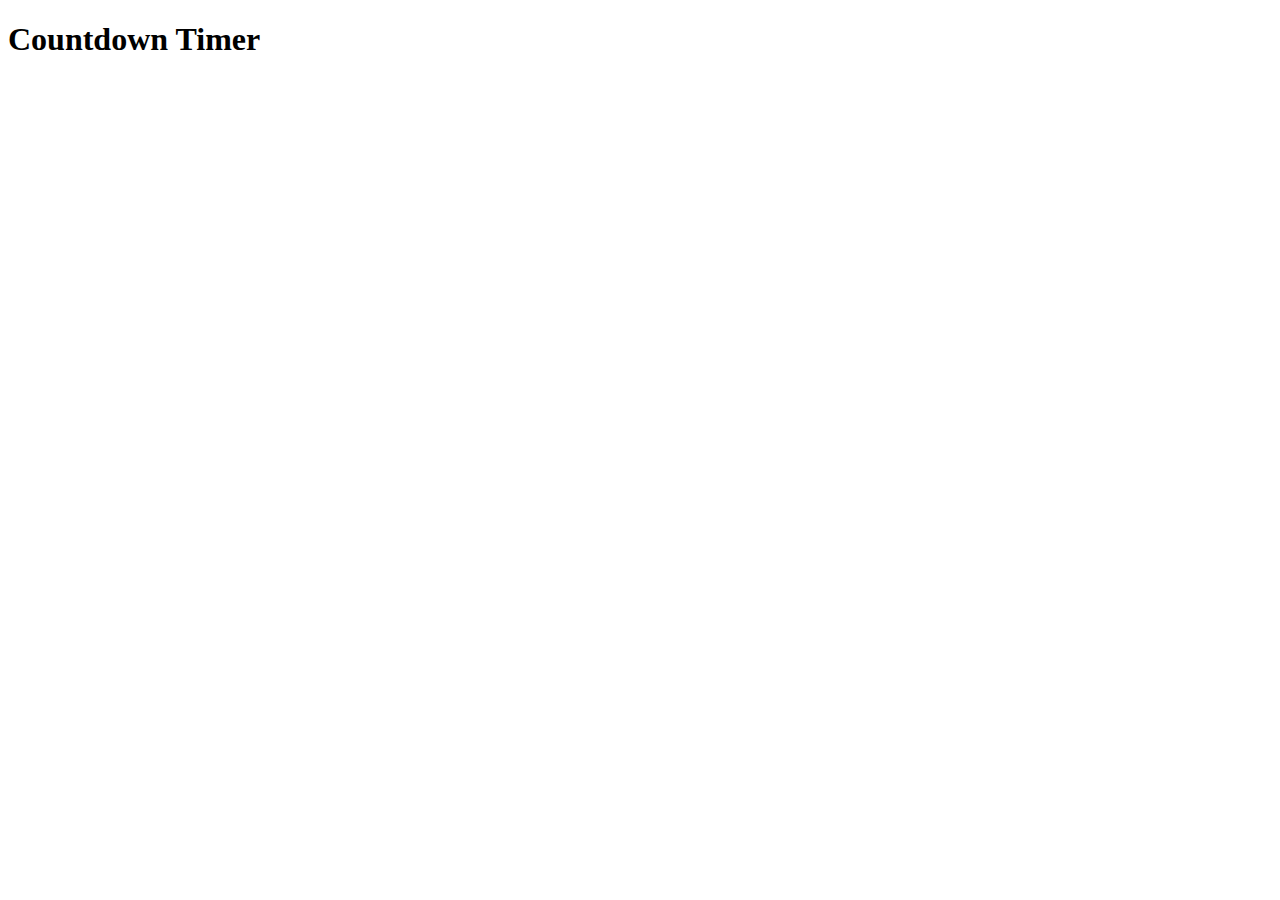
==== Unit 4/index.html @ 9790d1e7 "add countdown Timer" ====
<!DOCTYPE html>
<html lang="en">

<head>
    <meta charset="UTF-8">
    <meta name="viewport" content="width=device-width, initial-scale=1.0">
    <meta http-equiv="X-UA-Compatible" content="ie=edge">
    <title>Countdown Timer</title>
</head>

<body>
    <h1>Countdown Timer</h1>
    <div id="result"></div>
    <script src="countdownTimer.js"></script>
</body>

</html>
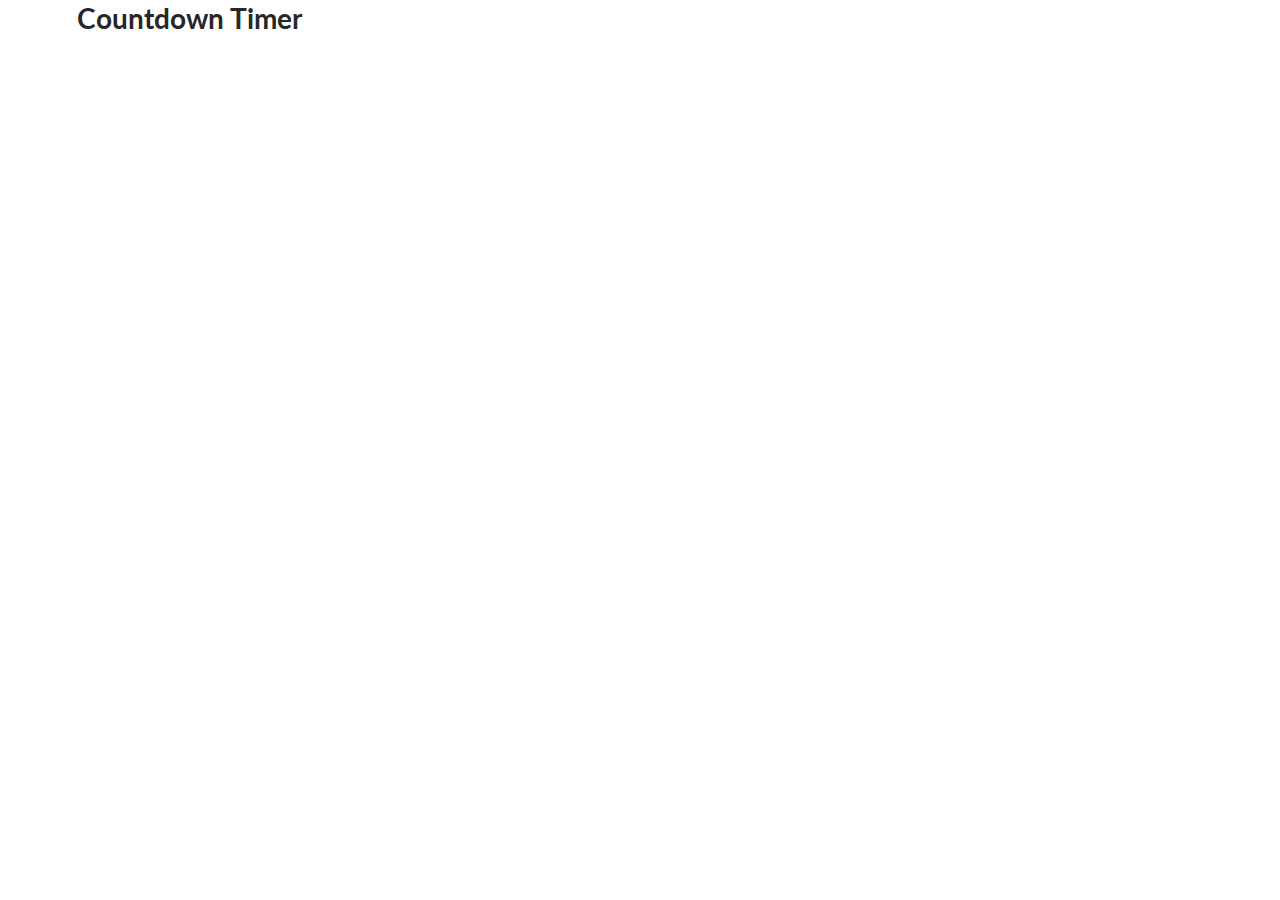
==== commit a7055a3f: "edit countdown timer layout" ====
--- a/Unit 4/index.html
+++ b/Unit 4/index.html
@@ -5,12 +5,15 @@
     <meta charset="UTF-8">
     <meta name="viewport" content="width=device-width, initial-scale=1.0">
     <meta http-equiv="X-UA-Compatible" content="ie=edge">
+    <link rel="stylesheet" type="text/css" href="../Semantic-UI-CSS-master/semantic.min.css">
     <title>Countdown Timer</title>
 </head>
 
 <body>
-    <h1>Countdown Timer</h1>
-    <div id="result"></div>
+    <section class="ui container">
+        <h1>Countdown Timer</h1>
+        <h5 id="result"></h5>
+    </section>
     <script src="countdownTimer.js"></script>
 </body>
 
